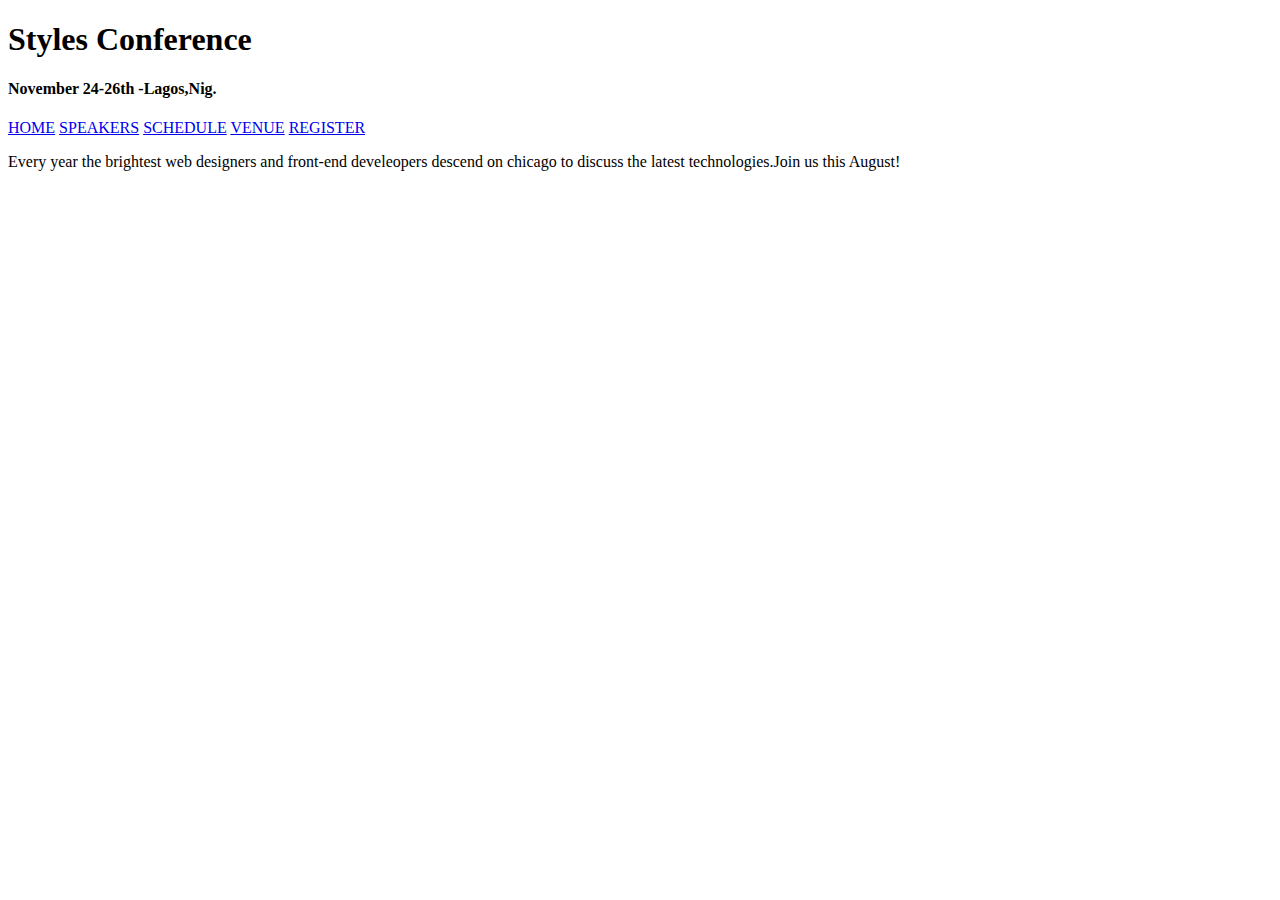
==== index.html @ f784fad6 "initial commit; add pages and stylesheet drafts" ====
<!DOCTYPE html>
<html lang="en">
<head>
<meta charset="utf-8"/>
<meta name="viewport" content="width=device-width, initial-scale=1.0">
<title>Styles Conference</title>
<link rel="stylesheet/css" href="styles.css" />
</head>

<body>
	<section class="welcome">
		<header>
			<div><h1>Styles Conference</h1></div>
			<div class="nav-area">
				<h4>November 24-26th -Lagos,Nig.</h4>
				<nav>
					<a href="/index.html">HOME</a>
					<a href="/speakers.html">SPEAKERS</a>
					<a href="/schedule.html">SCHEDULE</a>
					<a href="/venue.html">VENUE</a>
					<a href="/register.html">REGISTER</a>
				</nav>
			</div>
		</header>
	</section>

	<p>Every year the brightest web designers and front-end develeopers descend on chicago to discuss the latest technologies.Join us this August!</p>
</body>

</html>
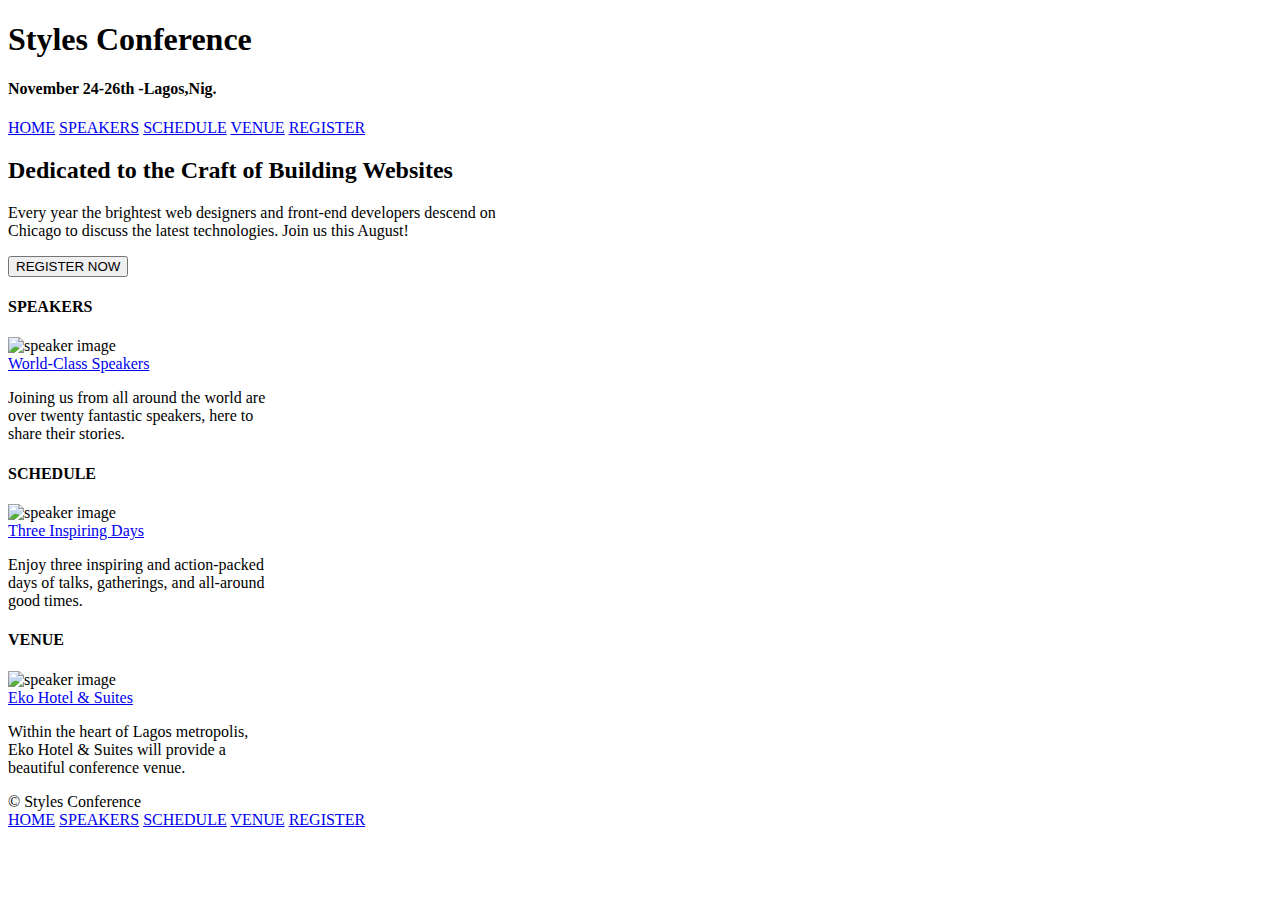
==== commit 79664e5e: "index page structure and content complete" ====
--- a/index.html
+++ b/index.html
@@ -8,23 +8,91 @@
 </head>
 
 <body>
+	<header>
+		<div><h1>Styles Conference</h1></div>
+		<div class="nav-area">
+			<h4>November 24-26th -Lagos,Nig.</h4>
+			<nav>
+				<a href="/index.html">HOME</a>
+				<a href="/speakers.html">SPEAKERS</a>
+				<a href="/schedule.html">SCHEDULE</a>
+				<a href="/venue.html">VENUE</a>
+				<a href="/register.html">REGISTER</a>
+			</nav>
+		</div>
+	</header>
 	<section class="welcome">
-		<header>
-			<div><h1>Styles Conference</h1></div>
-			<div class="nav-area">
-				<h4>November 24-26th -Lagos,Nig.</h4>
-				<nav>
-					<a href="/index.html">HOME</a>
-					<a href="/speakers.html">SPEAKERS</a>
-					<a href="/schedule.html">SCHEDULE</a>
-					<a href="/venue.html">VENUE</a>
-					<a href="/register.html">REGISTER</a>
-				</nav>
+		<div>
+			<h2>Dedicated to the Craft of Building Websites</h2>
+			<p>Every year the brightest web designers and front-end developers descend on <br>
+			   Chicago to discuss the latest technologies. Join us this August!
+			</p>
+		</div>
+		<div>
+			<a href="/register.html"><button>REGISTER NOW</button></a>
+		</div>
+	</section>
+	<section class="content">
+
+		<div class="card">
+			<div><h4>SPEAKERS</h4></div>
+			<div class="img">
+				<img src="" alt="speaker image">
 			</div>
-		</header>
+			<div class="card-desc">
+				<a href="speakers.html">World-Class Speakers</a>
+				<p>
+					Joining us from all around the world are<br>
+					 over twenty fantastic speakers, here to<br>
+					  share their stories.
+				</p>
+			</div>
+		</div>
+
+		<div class="card">
+			<div><h4>SCHEDULE</h4></div>
+			<div class="img">
+				<img src="" alt="speaker image">
+			</div>
+			<div class="card-desc">
+				<a href="schedule.html">Three Inspiring Days</a>
+				<p>
+					Enjoy three inspiring and action-packed<br>
+					days of talks, gatherings, and all-around<br>
+					good times.
+				</p>
+			</div>
+		</div>
+
+		<div class="card">
+			<div><h4>VENUE</h4></div>
+			<div class="img">
+				<img src="" alt="speaker image">
+			</div>
+			<div class="card-desc">
+				<a href="venue.html">Eko Hotel & Suites </a>
+				<p>
+					Within the heart of Lagos metropolis,<br>
+					Eko Hotel & Suites will provide a<br>
+				    beautiful conference venue.
+				</p>
+			</div>
+		</div>
+
 	</section>
 
-	<p>Every year the brightest web designers and front-end develeopers descend on chicago to discuss the latest technologies.Join us this August!</p>
+	<footer>
+		<div>&copy; Styles Conference</div>
+
+		<nav>
+			<a href="/index.html">HOME</a>
+			<a href="/speakers.html">SPEAKERS</a>
+			<a href="/schedule.html">SCHEDULE</a>
+			<a href="/venue.html">VENUE</a>
+			<a href="/register.html">REGISTER</a>
+		</nav>
+		
+	</footer>
 </body>
 
 </html>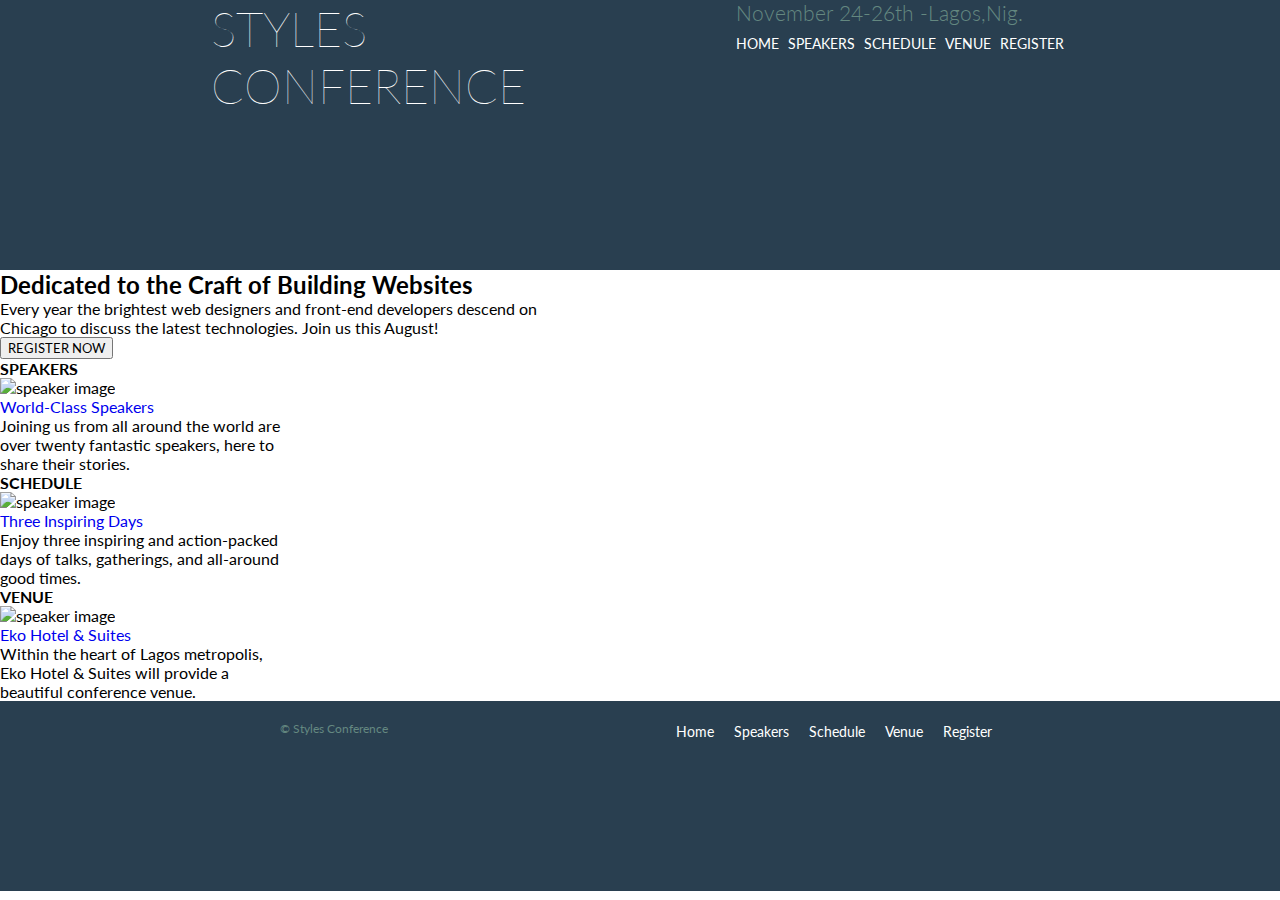
==== commit 1f605eff: "header and foooter styles" ====
--- a/index.html
+++ b/index.html
@@ -4,12 +4,13 @@
 <meta charset="utf-8"/>
 <meta name="viewport" content="width=device-width, initial-scale=1.0">
 <title>Styles Conference</title>
-<link rel="stylesheet/css" href="styles.css" />
+<link href="https://fonts.googleapis.com/css2?family=Lato:wght@100;300;400&display=swap" rel="stylesheet">
+<link rel="stylesheet" href="styles.css" />
 </head>
 
 <body>
 	<header>
-		<div><h1>Styles Conference</h1></div>
+		<div class="home"><a>STYLES<br> CONFERENCE</a></div>
 		<div class="nav-area">
 			<h4>November 24-26th -Lagos,Nig.</h4>
 			<nav>
@@ -82,16 +83,16 @@
 	</section>
 
 	<footer>
-		<div>&copy; Styles Conference</div>
-
-		<nav>
-			<a href="/index.html">HOME</a>
-			<a href="/speakers.html">SPEAKERS</a>
-			<a href="/schedule.html">SCHEDULE</a>
-			<a href="/venue.html">VENUE</a>
-			<a href="/register.html">REGISTER</a>
-		</nav>
-		
+		<div><p>&copy; Styles Conference</p></div>
+		<div>
+			<nav>
+				<a href="/index.html">Home</a>
+				<a href="/speakers.html">Speakers</a>
+				<a href="/schedule.html">Schedule</a>
+				<a href="/venue.html">Venue</a>
+				<a href="/register.html">Register</a>
+			</nav>
+		</div>
 	</footer>
 </body>
 
--- a/styles.css
+++ b/styles.css
@@ -0,0 +1,81 @@
+* {
+  font-family: "Lato", "Open Sans", "Helvetica Neue", Helvetica, Arial,
+    sans-serif;
+  margin: 0;
+}
+body {
+  margin: 0;
+}
+
+a {
+  text-decoration: none;
+}
+
+/* Header */
+header {
+  background-color: #293f50;
+  height: 30vh;
+  max-width: 100vw;
+
+  justify-content: space-evenly;
+  display: flex;
+}
+header .home a {
+  display: block;
+}
+header .home {
+  text-align: left;
+  font-size: 48px;
+  font-weight: 100;
+
+  color: #fff;
+}
+header .nav-area {
+  font-weight: 400;
+  font-size: 14px;
+  align-items: right;
+}
+header .nav-area a {
+  display: inline-block;
+  margin-right: 5px;
+}
+header a {
+  color: #fff;
+}
+header a:hover {
+  color: #648880;
+}
+header h4 {
+  font-weight: 300;
+  font-size: 21px;
+
+  color: #648880;
+}
+nav {
+  margin-top: 10px;
+}
+
+/* footer */
+footer {
+  display: flex;
+  justify-content: space-evenly;
+  background-color: #293f50;
+  padding-top: 10px;
+  min-height: 20vh;
+  max-width: 100vw;
+}
+footer p {
+  margin-top: 10px;
+  color: #648880;
+  font-size: 12px;
+}
+footer a {
+  color: #fff;
+  padding: 8px;
+  font-size: 14px;
+}
+footer a:hover {
+  color: #648880;
+}
+
+/* home page styling */
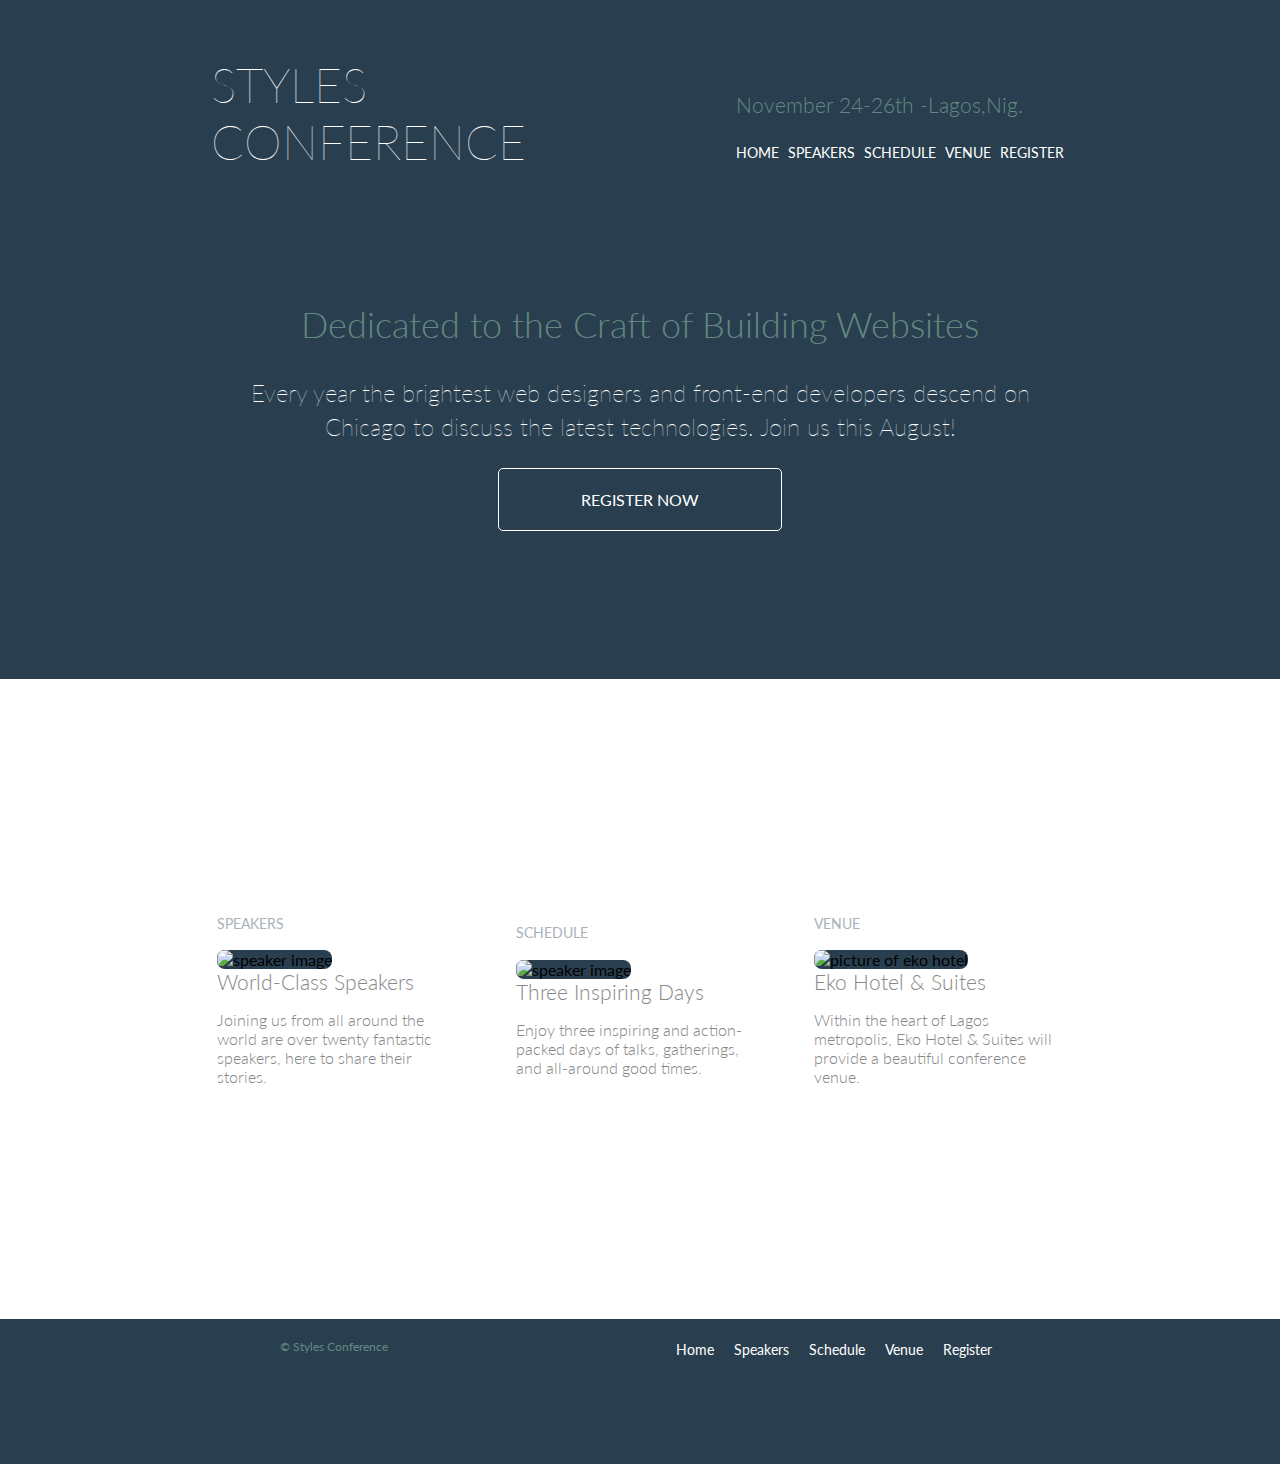
==== commit 1ba29087: "homepage styling and header updated" ====
--- a/index.html
+++ b/index.html
@@ -10,6 +10,7 @@
 
 <body>
 	<header>
+		<div class="header-flex">
 		<div class="home"><a>STYLES<br> CONFERENCE</a></div>
 		<div class="nav-area">
 			<h4>November 24-26th -Lagos,Nig.</h4>
@@ -21,6 +22,7 @@
 				<a href="/register.html">REGISTER</a>
 			</nav>
 		</div>
+	</div>
 	</header>
 	<section class="welcome">
 		<div>
@@ -29,8 +31,8 @@
 			   Chicago to discuss the latest technologies. Join us this August!
 			</p>
 		</div>
-		<div>
-			<a href="/register.html"><button>REGISTER NOW</button></a>
+		<div class="btn">
+			<a href="/register.html">REGISTER NOW</a>
 		</div>
 	</section>
 	<section class="content">
@@ -38,13 +40,13 @@
 		<div class="card">
 			<div><h4>SPEAKERS</h4></div>
 			<div class="img">
-				<img src="" alt="speaker image">
+				<img src="https://images.squarespace-cdn.com/content/v1/595fbf906a49632afb7ef282/1516087197336-WGZ54CI3B78XZ1MBIR9P/[base64]/Amanda-Stenberg-Black-Girls-Rock-Acceptance-Speech.jpg" alt="speaker image">
 			</div>
 			<div class="card-desc">
 				<a href="speakers.html">World-Class Speakers</a>
 				<p>
-					Joining us from all around the world are<br>
-					 over twenty fantastic speakers, here to<br>
+					Joining us from all around the world are
+					 over twenty fantastic speakers, here to
 					  share their stories.
 				</p>
 			</div>
@@ -53,13 +55,14 @@
 		<div class="card">
 			<div><h4>SCHEDULE</h4></div>
 			<div class="img">
-				<img src="" alt="speaker image">
+				<img src="https://media.npr.org/assets/img/2017/09/19/ap_17261475347623_
+				wide-547c9914ef78e8830d209bd2ab65dc3a6081077e.jpg?s=1400" alt="speaker image">
 			</div>
 			<div class="card-desc">
 				<a href="schedule.html">Three Inspiring Days</a>
 				<p>
-					Enjoy three inspiring and action-packed<br>
-					days of talks, gatherings, and all-around<br>
+					Enjoy three inspiring and action-packed
+					days of talks, gatherings, and all-around
 					good times.
 				</p>
 			</div>
@@ -68,13 +71,14 @@
 		<div class="card">
 			<div><h4>VENUE</h4></div>
 			<div class="img">
-				<img src="" alt="speaker image">
+				<img src="https://images.squarespace-cdn.com/content/v1/595fbf906a49632afb7ef282/1516087197336-WGZ54CI3B78XZ1MBIR9P/[base64]/Amanda-Stenberg-Black-Girls-Rock-Acceptance-Speech.jpg"
+				 alt="picture of eko hotel">
 			</div>
 			<div class="card-desc">
 				<a href="venue.html">Eko Hotel & Suites </a>
 				<p>
-					Within the heart of Lagos metropolis,<br>
-					Eko Hotel & Suites will provide a<br>
+					Within the heart of Lagos metropolis,
+					Eko Hotel & Suites will provide a
 				    beautiful conference venue.
 				</p>
 			</div>
--- a/styles.css
+++ b/styles.css
@@ -1,7 +1,6 @@
 * {
   font-family: "Lato", "Open Sans", "Helvetica Neue", Helvetica, Arial,
     sans-serif;
-  margin: 0;
 }
 body {
   margin: 0;
@@ -16,9 +15,12 @@
   background-color: #293f50;
   height: 30vh;
   max-width: 100vw;
-
+}
+.header-flex {
   justify-content: space-evenly;
+  align-items: center;
   display: flex;
+  height: 25vh;
 }
 header .home a {
   display: block;
@@ -54,6 +56,115 @@
 nav {
   margin-top: 10px;
 }
+/* welcome section -homepage */
+
+.welcome {
+  background-color: #293f50;
+  height: 45vh;
+  max-width: 100vw;
+  border: 2px solid #293f50; /* this fixes the issue of the margin between this section and the header */
+  color: #fff;
+  display: flex;
+  flex-direction: column;
+  align-items: center;
+  font-family: "lato";
+  text-align: center;
+}
+@media screen and (max-width: 600px) {
+  .welcome {
+    height: 70vh;
+  }
+  .welcome .btn {
+    width: 10%;
+  }
+}
+.welcome h2 {
+  color: #648880;
+  font-size: 36px;
+  font-weight: 300;
+}
+.welcome p {
+  font-size: 24px;
+  font-weight: 100;
+  line-height: 34px;
+}
+.welcome .btn {
+  background-color: #293f50;
+  border: 1px solid #fff;
+  border-radius: 5px;
+  padding: 13px;
+  width: 20%;
+}
+.welcome a {
+  display: block;
+  z-index: 2;
+  font-size: 16px;
+  font-weight: 400;
+  color: #fff;
+  padding: 8px;
+}
+.welcome .btn:hover {
+  background-color: #fff;
+  color: #293f50;
+  z-index: 1;
+}
+.welcome a:hover {
+  color: #293f50;
+  padding: 5px;
+  font-size: 18px;
+}
+/* card section homepage */
+.content {
+  display: flex;
+  flex-direction: row;
+
+  align-items: center;
+  height: 70vh;
+  max-width: 70%;
+  padding: 5px;
+  margin: auto;
+}
+@media screen and (max-width: 600px) {
+  .content {
+    flex-direction: column;
+    height: auto;
+  }
+}
+.content .card {
+  flex: 1;
+
+  margin: 20px;
+  padding: 5px;
+}
+.content .card h4 {
+  font-size: 14px;
+  color: #a9b2b9;
+  font-weight: 400;
+}
+.content .img {
+  border-radius: 8px;
+}
+.content img {
+  background-color: #293f50;
+  width: 100%;
+  height: auto;
+  position: relative;
+  object-fit: contain;
+  border-radius: 8px;
+}
+.content .card-desc a {
+  font-size: 21px;
+  font-weight: 300;
+  color: #888888;
+}
+.content .card-desc a:hover {
+  color: #a9b2b9;
+}
+.content .card-desc p {
+  font-size: 16px;
+  font-weight: 300;
+  color: #888888;
+}
 
 /* footer */
 footer {
@@ -61,7 +172,7 @@
   justify-content: space-evenly;
   background-color: #293f50;
   padding-top: 10px;
-  min-height: 20vh;
+  min-height: 15vh;
   max-width: 100vw;
 }
 footer p {
@@ -77,5 +188,3 @@
 footer a:hover {
   color: #648880;
 }
-
-/* home page styling */
